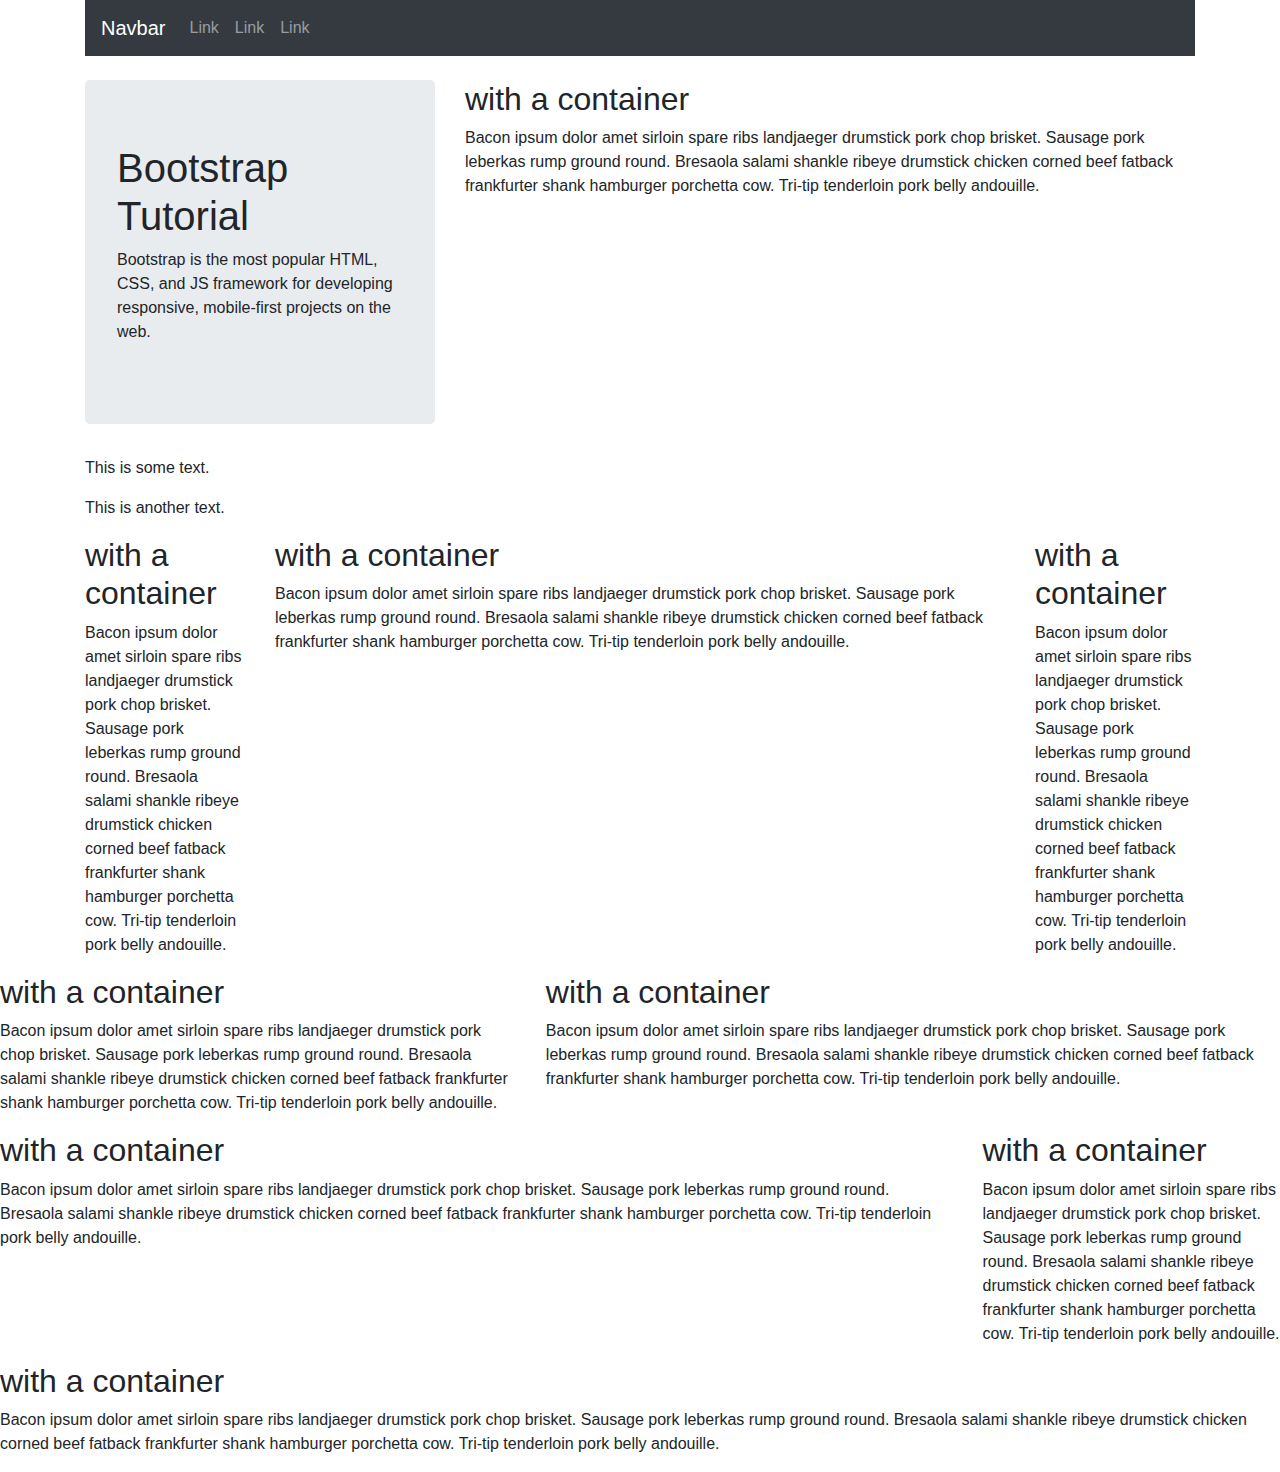
==== bootstrap/website.html @ caf255ca "example of bootstrap" ====
﻿<!DOCTYPE html>
<html>
<head>
    <meta charset="utf-8" />
    <meta name="viewport" content="width=device-width, initial-scale=1">
    <link rel="stylesheet" href="https://maxcdn.bootstrapcdn.com/bootstrap/4.0.0-beta.2/css/bootstrap.min.css" />
    <script src="https://code.jquery.com/jquery-3.2.1.slim.min.js"></script>
    <script src="https://cdnjs.cloudflare.com/ajax/libs/popper.js/1.12.3/umd/popper.min.js"></script>
    <script src="https://maxcdn.bootstrapcdn.com/bootstrap/4.0.0-beta.2/js/bootstrap.min.js"></script>


    <link href="StyleSheet.css" rel="stylesheet" />

    <title></title>
</head>
<body>
    <div class="container">

        <div class="row">
            <div class="col">
                <nav class="navbar navbar-expand-md bg-dark navbar-dark">
                    <a class="navbar-brand" href="#">Navbar</a>
                    <button class="navbar-toggler" type="button" data-toggle="collapse" data-target="#collapsibleNavbar">
                        <span class="navbar-toggler-icon"></span>
                    </button>
                    <div class="collapse navbar-collapse" id="collapsibleNavbar">
                        <ul class="navbar-nav">
                            <li class="nav-item">
                                <a class="nav-link" href="#">Link</a>
                            </li>
                            <li class="nav-item">
                                <a class="nav-link" href="#">Link</a>
                            </li>
                            <li class="nav-item">
                                <a class="nav-link" href="#">Link</a>
                            </li>
                        </ul>
                    </div>
                </nav>
                <br>
            </div>
        </div>






        <div class="row">
            <div class="col-4">
                <div class="jumbotron">
                    <h1>Bootstrap Tutorial</h1>
                    <p>Bootstrap is the most popular HTML, CSS, and JS framework for developing responsive, mobile-first projects on the web.</p>
                </div>
                <p>This is some text.</p>
                <p>This is another text.</p>
            </div>

            <div class="col-8">
                <h2>with a container</h2>
                <p>
                    Bacon ipsum dolor amet sirloin spare ribs landjaeger drumstick pork chop brisket.
                    Sausage pork leberkas rump ground round. Bresaola salami shankle ribeye drumstick chicken
                    corned beef fatback frankfurter shank hamburger porchetta cow.
                    Tri-tip tenderloin pork belly andouille.
                </p>
            </div>
        </div>




        <div class="row">
            <div class="col-2">
                <h2>with a container</h2>
                <p>
                    Bacon ipsum dolor amet sirloin spare ribs landjaeger drumstick pork chop brisket.
                    Sausage pork leberkas rump ground round. Bresaola salami shankle ribeye drumstick chicken
                    corned beef fatback frankfurter shank hamburger porchetta cow.
                    Tri-tip tenderloin pork belly andouille.
                </p>
            </div>

            <div class="col-8">
                <h2>with a container</h2>
                <p>
                    Bacon ipsum dolor amet sirloin spare ribs landjaeger drumstick pork chop brisket.
                    Sausage pork leberkas rump ground round. Bresaola salami shankle ribeye drumstick chicken
                    corned beef fatback frankfurter shank hamburger porchetta cow.
                    Tri-tip tenderloin pork belly andouille.
                </p>
            </div>

            <div class="col-2">
                <h2>with a container</h2>
                <p>
                    Bacon ipsum dolor amet sirloin spare ribs landjaeger drumstick pork chop brisket.
                    Sausage pork leberkas rump ground round. Bresaola salami shankle ribeye drumstick chicken
                    corned beef fatback frankfurter shank hamburger porchetta cow.
                    Tri-tip tenderloin pork belly andouille.
                </p>
            </div>

        </div>
    </div>

    </div>




    <div class="container_fluid">




        <div class="row">


            <div class="col-5">
                <h2>with a container</h2>
                <p>
                    Bacon ipsum dolor amet sirloin spare ribs landjaeger drumstick pork chop brisket.
                    Sausage pork leberkas rump ground round. Bresaola salami shankle ribeye drumstick chicken
                    corned beef fatback frankfurter shank hamburger porchetta cow.
                    Tri-tip tenderloin pork belly andouille.
                </p>
            </div>

            <div class="col-7">
                <h2>with a container</h2>
                <p>
                    Bacon ipsum dolor amet sirloin spare ribs landjaeger drumstick pork chop brisket.
                    Sausage pork leberkas rump ground round. Bresaola salami shankle ribeye drumstick chicken
                    corned beef fatback frankfurter shank hamburger porchetta cow.
                    Tri-tip tenderloin pork belly andouille.
                </p>
            </div>
        </div>


        <div class="row">
            <div class="col-9">
                <h2>with a container</h2>
                <p>
                    Bacon ipsum dolor amet sirloin spare ribs landjaeger drumstick pork chop brisket.
                    Sausage pork leberkas rump ground round. Bresaola salami shankle ribeye drumstick chicken
                    corned beef fatback frankfurter shank hamburger porchetta cow.
                    Tri-tip tenderloin pork belly andouille.
                </p>
            </div>

            <div class="col-3">
                <h2>with a container</h2>
                <p>
                    Bacon ipsum dolor amet sirloin spare ribs landjaeger drumstick pork chop brisket.
                    Sausage pork leberkas rump ground round. Bresaola salami shankle ribeye drumstick chicken
                    corned beef fatback frankfurter shank hamburger porchetta cow.
                    Tri-tip tenderloin pork belly andouille.
                </p>
            </div>
        </div>

        <div class="row">
            <div class="col">
                <h2>with a container</h2>
                <p>
                    Bacon ipsum dolor amet sirloin spare ribs landjaeger drumstick pork chop brisket.
                    Sausage pork leberkas rump ground round. Bresaola salami shankle ribeye drumstick chicken
                    corned beef fatback frankfurter shank hamburger porchetta cow.
                    Tri-tip tenderloin pork belly andouille.
                </p>
            </div>
        </div>
    </div>
</body>
</html>
---- bootstrap/StyleSheet.css ----
﻿
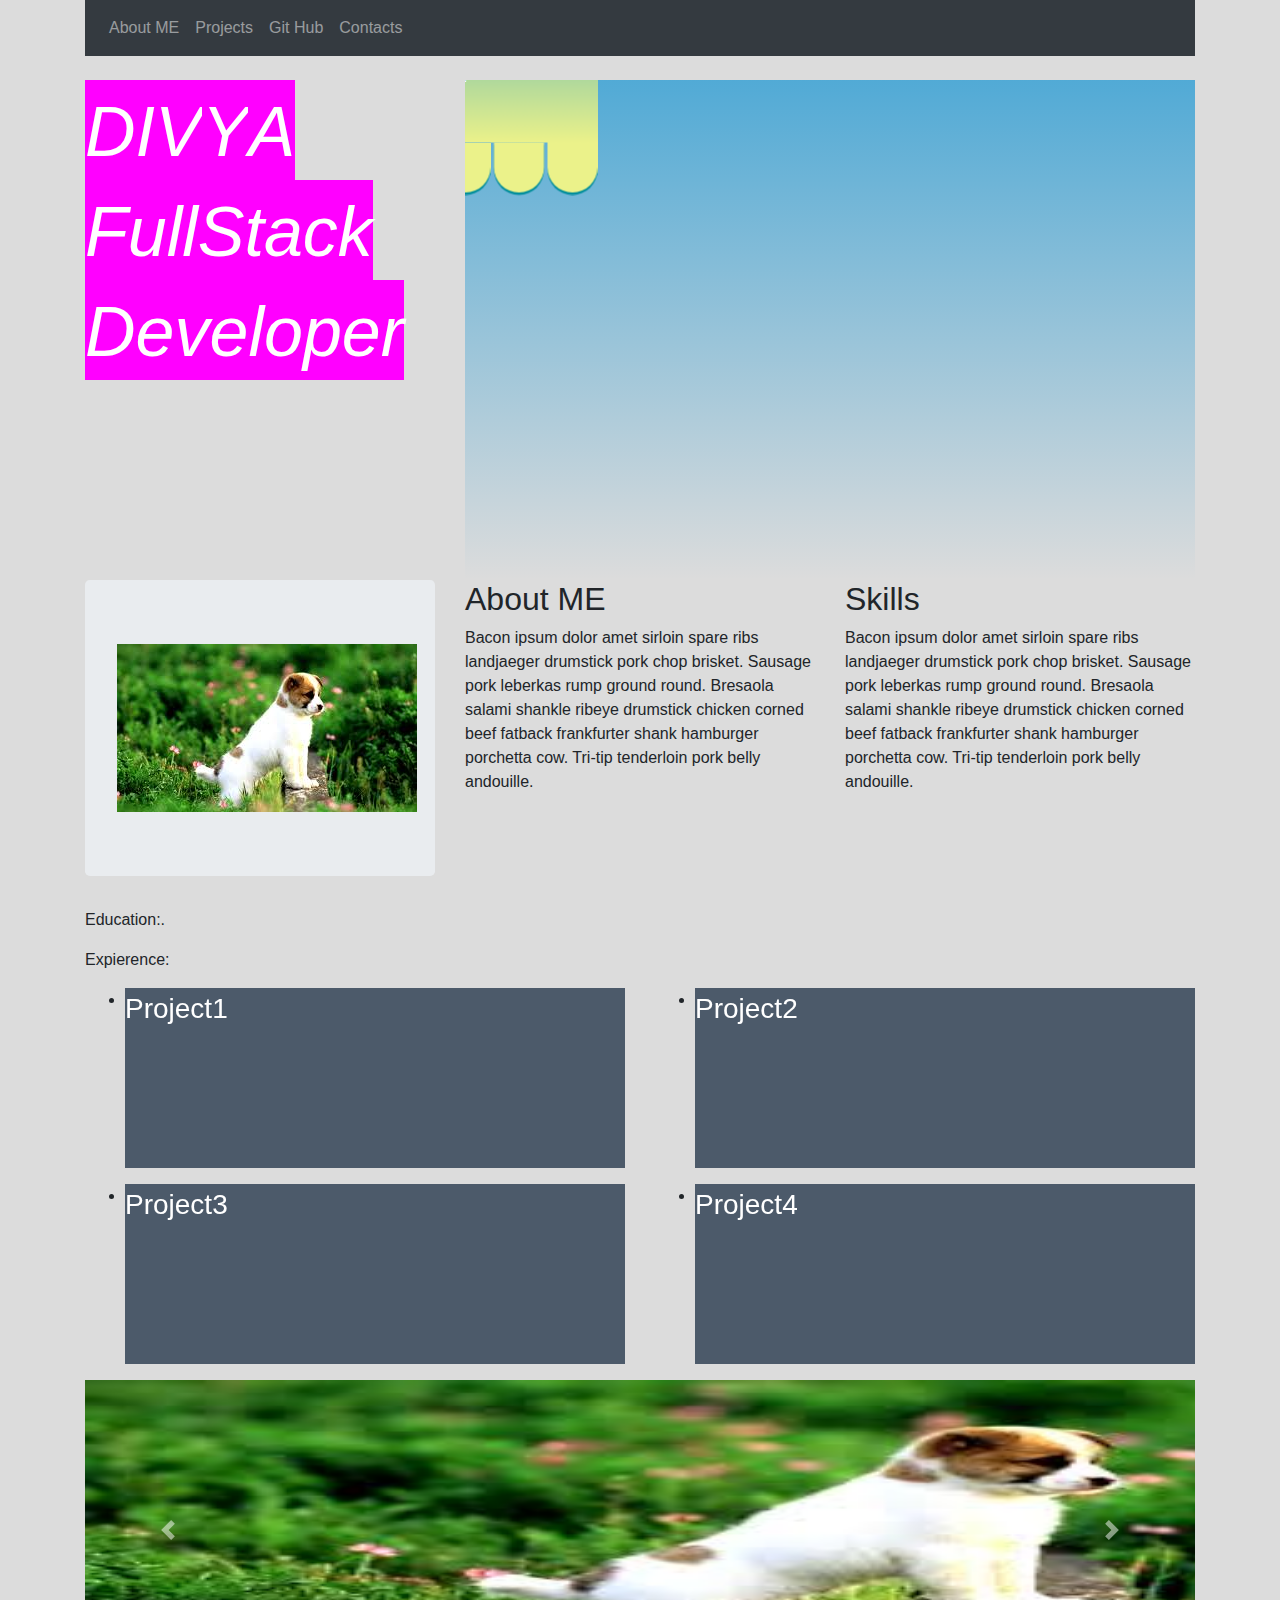
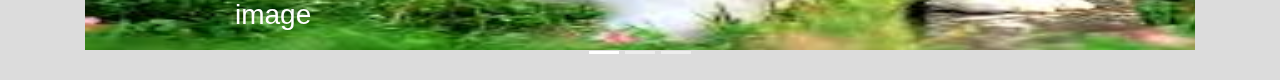
==== commit 91b163ff: "bootstrap website" ====
--- a/bootstrap/website.html
+++ b/bootstrap/website.html
@@ -7,32 +7,42 @@
     <script src="https://code.jquery.com/jquery-3.2.1.slim.min.js"></script>
     <script src="https://cdnjs.cloudflare.com/ajax/libs/popper.js/1.12.3/umd/popper.min.js"></script>
     <script src="https://maxcdn.bootstrapcdn.com/bootstrap/4.0.0-beta.2/js/bootstrap.min.js"></script>
-
+    <link href="StyleSheet.css" rel="stylesheet" />
 
     <link href="StyleSheet.css" rel="stylesheet" />
 
     <title></title>
 </head>
 <body>
+
+
+
     <div class="container">
 
         <div class="row">
             <div class="col">
                 <nav class="navbar navbar-expand-md bg-dark navbar-dark">
-                    <a class="navbar-brand" href="#">Navbar</a>
+                    
                     <button class="navbar-toggler" type="button" data-toggle="collapse" data-target="#collapsibleNavbar">
                         <span class="navbar-toggler-icon"></span>
+                         <span class="sr-only">Toggle navigation</span>
+                        <span class="icon-bar"></span>
+                        <span class="icon-bar"></span>
+                        <span class="icon-bar"></span>
                     </button>
                     <div class="collapse navbar-collapse" id="collapsibleNavbar">
                         <ul class="navbar-nav">
                             <li class="nav-item">
-                                <a class="nav-link" href="#">Link</a>
-                            </li>
-                            <li class="nav-item">
-                                <a class="nav-link" href="#">Link</a>
-                            </li>
-                            <li class="nav-item">
-                                <a class="nav-link" href="#">Link</a>
+                                <a class="nav-link" href="#aboutme">About ME</a>
+                            </li>
+                            <li class="nav-item">
+                                <a class="nav-link" href="#projects">Projects</a>
+                            </li>
+                            <li class="nav-item">
+                                <a class="nav-link" href="#">Git Hub</a>
+                            </li>
+                            <li class="nav-item">
+                                <a class="nav-link" href="#contacts">Contacts</a>
                             </li>
                         </ul>
                     </div>
@@ -48,16 +58,75 @@
 
         <div class="row">
             <div class="col-4">
+                <div class="sinir">
+                    <div class="box" id="box1">D</div>
+                    <div class="box" id="box2">I</div>
+                    <div class="box" id="box3">V</div>
+                    <div class="box" id="box4">Y</div>
+                    <div class="box" id="box5">A</div>
+                    <div class="box" id="box1">FullStack</div>
+                    <div class="box" id="box2">Developer</div>
+
+                </div>
+            </div>
+
+            <div class="col-8">
+                <div class="jelly-container">
+                    <div class="bubble-1"></div>
+                    <div class="bubble-2"></div>
+                    <div class="bubble-3"></div>
+                    <div class="bubble-4"></div>
+                    <div class="bubble-5"></div>
+                    <div class="bubble-6"></div>
+                    <div class="bubble-7"></div>
+                    <div class="bubble-8"></div>
+                    <div class="bubble-9"></div>
+                    <div class="bubble-10"></div>
+                    <div class="jelly-wrapper">
+                        <div class="jelly-hair"></div>
+                        <div class="jelly-body">
+                            <div class="jelly-inner">
+                                <div class="jelly-eyes"></div>
+                                <div class="jelly-mouth"></div>
+                                <div class="jelly-hands"></div>
+                            </div>
+                        </div>
+                        <div class="jelly-tentacle-1"></div>
+                        <div class="jelly-tentacle-2"></div>
+                        <div class="jelly-tentacle-3"></div>
+                        <div class="jelly-tentacle-4"></div>
+                        <div class="jelly-tentacle-5"></div>
+                    </div>
+                    <div class="jelly-shadow"></div>
+                    <div class="bubble-11"></div>
+                    <div class="bubble-12"></div>
+                    <div class="bubble-13"></div>
+                    <div class="bubble-14"></div>
+                    <div class="bubble-15"></div>
+                    <div class="bubble-16"></div>
+                    <div class="bubble-17"></div>
+                    <div class="bubble-18"></div>
+                    <div class="bubble-19"></div>
+                    <div class="bubble-20"></div>
+                </div>
+            </div>
+        </div>
+
+
+
+        <a id="aboutme"></a>
+        <div class="row">
+            <div class="col-4">
                 <div class="jumbotron">
-                    <h1>Bootstrap Tutorial</h1>
-                    <p>Bootstrap is the most popular HTML, CSS, and JS framework for developing responsive, mobile-first projects on the web.</p>
-                </div>
-                <p>This is some text.</p>
-                <p>This is another text.</p>
-            </div>
-
-            <div class="col-8">
-                <h2>with a container</h2>
+                    <img src="image/img3.jpg" />
+                    
+                </div>
+                <p>Education:.</p>
+                <p>Expierence:</p>
+            </div>
+
+            <div class="col-4">
+                <h2>About ME</h2>
                 <p>
                     Bacon ipsum dolor amet sirloin spare ribs landjaeger drumstick pork chop brisket.
                     Sausage pork leberkas rump ground round. Bresaola salami shankle ribeye drumstick chicken
@@ -65,14 +134,9 @@
                     Tri-tip tenderloin pork belly andouille.
                 </p>
             </div>
-        </div>
-
-
-
-
-        <div class="row">
-            <div class="col-2">
-                <h2>with a container</h2>
+
+            <div class="col-4">
+                <h2>Skills</h2>
                 <p>
                     Bacon ipsum dolor amet sirloin spare ribs landjaeger drumstick pork chop brisket.
                     Sausage pork leberkas rump ground round. Bresaola salami shankle ribeye drumstick chicken
@@ -81,97 +145,154 @@
                 </p>
             </div>
 
-            <div class="col-8">
-                <h2>with a container</h2>
-                <p>
-                    Bacon ipsum dolor amet sirloin spare ribs landjaeger drumstick pork chop brisket.
-                    Sausage pork leberkas rump ground round. Bresaola salami shankle ribeye drumstick chicken
-                    corned beef fatback frankfurter shank hamburger porchetta cow.
-                    Tri-tip tenderloin pork belly andouille.
-                </p>
-            </div>
-
-            <div class="col-2">
-                <h2>with a container</h2>
-                <p>
-                    Bacon ipsum dolor amet sirloin spare ribs landjaeger drumstick pork chop brisket.
-                    Sausage pork leberkas rump ground round. Bresaola salami shankle ribeye drumstick chicken
-                    corned beef fatback frankfurter shank hamburger porchetta cow.
-                    Tri-tip tenderloin pork belly andouille.
-                </p>
-            </div>
-
         </div>
     </div>
 
-    </div>
-
-
-
-
-    <div class="container_fluid">
-
-
-
-
-        <div class="row">
-
-
-            <div class="col-5">
-                <h2>with a container</h2>
-                <p>
-                    Bacon ipsum dolor amet sirloin spare ribs landjaeger drumstick pork chop brisket.
-                    Sausage pork leberkas rump ground round. Bresaola salami shankle ribeye drumstick chicken
-                    corned beef fatback frankfurter shank hamburger porchetta cow.
-                    Tri-tip tenderloin pork belly andouille.
-                </p>
-            </div>
-
-            <div class="col-7">
-                <h2>with a container</h2>
-                <p>
-                    Bacon ipsum dolor amet sirloin spare ribs landjaeger drumstick pork chop brisket.
-                    Sausage pork leberkas rump ground round. Bresaola salami shankle ribeye drumstick chicken
-                    corned beef fatback frankfurter shank hamburger porchetta cow.
-                    Tri-tip tenderloin pork belly andouille.
-                </p>
-            </div>
-        </div>
-
-
-        <div class="row">
-            <div class="col-9">
-                <h2>with a container</h2>
-                <p>
-                    Bacon ipsum dolor amet sirloin spare ribs landjaeger drumstick pork chop brisket.
-                    Sausage pork leberkas rump ground round. Bresaola salami shankle ribeye drumstick chicken
-                    corned beef fatback frankfurter shank hamburger porchetta cow.
-                    Tri-tip tenderloin pork belly andouille.
-                </p>
-            </div>
-
-            <div class="col-3">
-                <h2>with a container</h2>
-                <p>
-                    Bacon ipsum dolor amet sirloin spare ribs landjaeger drumstick pork chop brisket.
-                    Sausage pork leberkas rump ground round. Bresaola salami shankle ribeye drumstick chicken
-                    corned beef fatback frankfurter shank hamburger porchetta cow.
-                    Tri-tip tenderloin pork belly andouille.
-                </p>
-            </div>
-        </div>
-
-        <div class="row">
-            <div class="col">
-                <h2>with a container</h2>
-                <p>
-                    Bacon ipsum dolor amet sirloin spare ribs landjaeger drumstick pork chop brisket.
-                    Sausage pork leberkas rump ground round. Bresaola salami shankle ribeye drumstick chicken
-                    corned beef fatback frankfurter shank hamburger porchetta cow.
-                    Tri-tip tenderloin pork belly andouille.
-                </p>
-            </div>
-        </div>
-    </div>
+
+
+
+
+    <a id="projects"></a>
+    <div class="container">
+
+            <div class="row">
+                <div class="col">
+                        <ul class="small-block-grid-2 medium-block-grid-3 flip-cards">
+
+                            <li ontouchstart="this.classList.toggle('hover');">
+                                <div class="large button card-front">
+                                    <a href="#">Project1</a>
+                                    <i class="fa fa-code card-icon "></i>
+                                </div>
+                                <div class="panel card-back">
+                                    <i class="fa fa-code card-icon"></i>
+                                    <div class="hub-info">
+                                        <a href="#">Project1</a>
+                                        <p>Find coding gists, cheatsheets, plugins, themes, resources, and tutorials.</p>
+                                    </div>
+                                    <small class="clear">Updated TTH.</small>
+                                </div>
+                            </li>
+                        </ul>
+                        </div>
+                    
+                
+       
+        
+    
+                  
+
+                <div class="col">
+                    <ul class="small-block-grid-2 medium-block-grid-3 flip-cards">
+                        <li ontouchstart="this.classList.toggle('hover');">
+                            <div class="large button card-front">
+                                <a href="">Project2</a>
+                                <i class="fa fa-pencil-square-o card-icon"></i>
+                            </div>
+
+                            <div class="panel card-back">
+                                <i class="fa fa-pencil-square-o card-icon"></i>
+                                <div class="hub-info">
+                                    <a href="">Project2</a>
+                                    <p>Take a look at my graphic design portfolio and contact me for design work.</p>
+                                </div>
+                                <small class="clear">Updated Saturdays.</small>
+                            </div>
+                        </li>
+                    </ul>
+
+                </div>
+                    </div>
+
+
+                    <div class="row">
+                        <div class="col">
+                            <ul class="small-block-grid-2 medium-block-grid-3 flip-cards">
+                                <li ontouchstart="this.classList.toggle('hover');">
+                                    <div class="large button card-front">
+                                        <a href="">Project3</a>
+                                        <i class="fa fa-paper-plane-o card-icon"></i>
+                                    </div>
+
+                                    <div class="panel card-back">
+                                        <i class="fa fa-paper-plane-o card-icon"></i>
+                                        <div class="hub-info">
+                                            <a href="">Project3</a>
+                                            <p>Join classes about Computers, Technology, Coding, Design, and Language Learning.</p>
+                                        </div>
+                                        <small class="clear">Updated Mondays.</small>
+                                    </div>
+                                </li>
+                                </ul>
+                        </div>
+
+                        <div class="col">
+                            <ul class="small-block-grid-2 medium-block-grid-3 flip-cards">
+                                <li ontouchstart="this.classList.toggle('hover');">
+                                    <div class="large button card-front">
+                                        <a href="">Project4</a>
+                                        <i class="fa fa-paper-plane-o card-icon"></i>
+                                    </div>
+
+                                    <div class="panel card-back">
+                                        <i class="fa fa-paper-plane-o card-icon"></i>
+                                        <div class="hub-info">
+                                            <a href="">Project4</a>
+                                            <p>Join classes about Computers, Technology, Coding, Design, and Language Learning.</p>
+                                        </div>
+                                        <small class="clear">Updated Mondays.</small>
+                                    </div>
+                                </li>
+                            </ul>
+                        </div>
+                    </div>
+
+
+
+
+               <a id="contacts"></a>
+                    <div class="row">
+                        <div class="col">
+                            <div id="demo" class="carousel slide" data-ride="carousel">
+                                <ul class="carousel-indicators">
+                                    <li data-target="#demo" data-slide-to="0" class="active"></li>
+                                    <li data-target="#demo" data-slide-to="1"></li>
+                                    <li data-target="#demo" data-slide-to="2"></li>
+                                </ul>
+                                <div class="carousel-inner">
+                                    <div class="carousel-item active">
+                                         <img src="image/img3.jpg" width="100" height="100">
+
+                                        <div class="carousel-caption">
+                                            <h3>image</h3>
+
+                                        </div>
+                                    </div>
+                                    <div class="carousel-item">
+                                        <img src="image/3b-348x348.jpg" alt="project" width="100" height="100">
+
+                                        <div class="carousel-caption">
+                                            <h3>Tuscany Villas</h3>
+                                            <p>Project!</p>
+                                        </div>
+                                    </div>
+                                    <div class="carousel-item">
+                                        <img src="image/42-348x348.jpg" alt="project" width="100" height="100">
+                                        <div class="carousel-caption">
+                                            <h3>Tuscany</h3>
+                                            <p>project!</p>
+                                        </div>
+                                    </div>
+                                </div>
+                                <a class="carousel-control-prev" href="#demo" data-slide="prev">
+                                    <span class="carousel-control-prev-icon"></span>
+                                </a>
+                                <a class="carousel-control-next" href="#demo" data-slide="next">
+                                    <span class="carousel-control-next-icon"></span>
+                                </a>
+                            </div>
+                        </div>
+                    </div>
+                </div>
 </body>
 </html>--- a/bootstrap/StyleSheet.css
+++ b/bootstrap/StyleSheet.css
@@ -1 +1,1027 @@
-﻿+﻿.navbar{
+    position:sticky;
+}
+
+
+/* Make the image fully responsive */
+.carousel-inner img {
+    width: 150%;
+    height: 90%;
+}
+
+
+.carousel-item{
+    width:1000px;
+    height:300px;
+}
+
+.carousel-item h3,p{
+    text-align:left;
+}
+
+
+
+body {
+    background-color: #DCDCDC;
+}
+
+.jelly-container {
+    width: 100%;
+    position: relative;
+    height: 500px;
+    overflow: hidden;
+    background: linear-gradient(to bottom, rgba(0, 141, 210, 0.63) 0%, rgba(0, 0, 0, 0) 100% );
+}
+
+.jelly-wrapper {
+    width: 265px;
+    position: absolute;
+    transform: translate3D(-50%, -75%, 0);
+    animation: jelly-movement 10s infinite linear;
+}
+
+.jelly-hair {
+    height: 75px;
+    width: 100px;
+    background: linear-gradient(to bottom, rgba(239,137,26,1) 0%,rgba(239,137,26,1) 20%, rgba(235,242,138,1) 100% ); /* W3C */
+    ;
+    position: absolute;
+    left: 29%;
+    transform: rotate3d(0, 1, 0, 180deg) translate3d(28%, -15px, 0) rotate3d(0, 0, 1, 75deg);
+    border-radius: 25px;
+    animation: hair-movement 10s infinite linear;
+}
+
+.jelly-body {
+    background: linear-gradient(to bottom, rgba(0,141,210,1) 0%, rgba(235,242,138,1) 100% ); /* W3C */
+    ;
+    position: relative;
+    height: 250px;
+    width: 100%;
+    overflow: hidden;
+    z-index: 1;
+    animation: head-movement 10s infinite linear;
+}
+
+.jelly-inner {
+    position: absolute;
+    left: 50%;
+    top: 35%;
+    animation: facing-movement 10s infinite linear;
+}
+
+%jelly-eye {
+    content: '';
+    position: absolute;
+    height: 15px;
+    bottom: -25px;
+    width: 15px;
+    border-radius: 50%;
+    background-color: #FFF;
+    animation: eyes-blink 3.5s infinite linear;
+}
+
+.jelly-eyes {
+    position: absolute;
+    top: -40px;
+    animation: eyes-movement 10s infinite linear;
+    &:before
+
+{
+    @extend %jelly-eye;
+    left: 60px;
+}
+
+&:after {
+    @extend %jelly-eye;
+    left: -70px;
+}
+
+}
+
+%jelly-hand {
+    content: '';
+    position: absolute;
+    height: 50px;
+    width: 45px;
+    border-top: 0;
+    border-radius: 0 0 50% 50%;
+    box-shadow: 0px 5px 6px #3B949B;
+}
+
+.jelly-hands {
+    position: absolute;
+    top: 65px;
+    &:before
+
+{
+    @extend %jelly-hand;
+    left: 110px;
+}
+
+&:after {
+    @extend %jelly-hand;
+    left: -155px;
+}
+
+}
+
+.jelly-mouth {
+    position: absolute;
+    height: 80px;
+    width: 200px;
+    left: 50%;
+    top: 35%;
+    transform: translate3D(-50%, 0, 0);
+    background-color: #F4CFD1;
+    border-radius: 30px;
+    box-shadow: 0px 0px 7px #808080;
+    &:after
+
+{
+    content: '';
+    position: absolute;
+    height: 3%;
+    width: 60%;
+    background-color: #FF9393;
+    left: 50%;
+    top: 50%;
+    transform: translate3D(-50%, 0, 0);
+    box-shadow: 0 0 3px #FF6B6B;
+    animation: mouth-movement 10s infinite linear;
+}
+
+}
+
+div[class^="jelly-tentacle-"] {
+    height: 50px;
+    width: 50px;
+    position: absolute;
+    background-color: rgba(235,242,138,1);
+    border-radius: 0 0 25px 25px;
+    box-shadow: 0px 2.5px 0px #008D9B;
+}
+
+.jelly-tentacle-1 {
+    left: 0%;
+    animation: tentacle-animation 1s infinite cubic-bezier(0.46, 0.2, 0.53, 0.92) -.2s;
+}
+
+.jelly-tentacle-2 {
+    left: 25%;
+    transform: translate3D(-25%, 0, 0);
+    animation: tentacle-animation 1s infinite cubic-bezier(0.46, 0.2, 0.53, 0.92) -.4s;
+}
+
+.jelly-tentacle-3 {
+    left: 50%;
+    transform: translate3D(-50%, 0, 0);
+    animation: tentacle-animation 1s infinite cubic-bezier(0.46, 0.2, 0.53, 0.92) -.1s;
+}
+
+.jelly-tentacle-4 {
+    right: 25%;
+    transform: translate3D(25%, 0, 0);
+    animation: tentacle-animation 1s infinite cubic-bezier(0.46, 0.2, 0.53, 0.92) -.7s;
+}
+
+.jelly-tentacle-5 {
+    right: 0%;
+    animation: tentacle-animation 1s infinite cubic-bezier(0.46, 0.2, 0.53, 0.92) -.3s;
+}
+
+.jelly-shadow {
+    position: absolute;
+    height: 15px;
+    border-radius: 50%;
+    background-color: rgba(134, 134, 134, 0.23);
+    box-shadow: 0 0 10px rgba(134, 134, 134, 0.23);
+    bottom: 5%;
+    transform: translate3d(-50%, 0, 0);
+    animation: shadow-movement 10s infinite linear;
+}
+
+div[class^="bubble-"] {
+    height: 1px;
+    width: 1px;
+    position: absolute;
+    background-color: rgba(0, 141, 210, 0.3);
+    border-radius: 50%;
+    transform: translateX(-50%);
+    &:after
+
+{
+    content: '';
+    position: absolute;
+    height: 85%;
+    width: 85%;
+    border-top: 1px solid rgba(255, 255, 255, 0.63);
+    border-radius: 50%;
+    left: 50%;
+    top: 50%;
+    transform: translate3d(-50%, -50%, 0) rotateZ(-45deg);
+}
+
+}
+
+.bubble-1 {
+    bottom: random(10) + 1px;
+    left: random(99) + 1%;
+    animation: bubble-movement 4s infinite ease-in random(300)*-.01s;
+}
+
+.bubble-2 {
+    bottom: random(10) + 1px;
+    left: random(99) + 1%;
+    animation: bubble-movement 4s infinite ease-in random(300)*-.01s;
+}
+
+.bubble-3 {
+    bottom: random(10) + 1px;
+    left: random(99) + 1%;
+    animation: bubble-movement 4s infinite ease-in random(300)*-.01s;
+}
+
+.bubble-4 {
+    bottom: random(10) + 1px;
+    left: random(99) + 1%;
+    animation: bubble-movement 4s infinite ease-in random(300)*-.01s;
+}
+
+.bubble-5 {
+    bottom: random(10) + 1px;
+    left: random(99) + 1%;
+    animation: bubble-movement 4s infinite ease-in random(300)*-.01s;
+}
+
+.bubble-6 {
+    bottom: random(10) + 1px;
+    left: random(99) + 1%;
+    animation: bubble-movement 4s infinite ease-in random(300)*-.01s;
+}
+
+.bubble-7 {
+    bottom: random(10) + 1px;
+    left: random(99) + 1%;
+    animation: bubble-movement 4s infinite ease-in random(300)*-.01s;
+}
+
+.bubble-8 {
+    bottom: random(10) + 1px;
+    left: random(99) + 1%;
+    animation: bubble-movement 4s infinite ease-in random(300)*-.01s;
+}
+
+.bubble-9 {
+    bottom: random(10) + 1px;
+    left: random(99) + 1%;
+    animation: bubble-movement 4s infinite ease-in random(300)*-.01s;
+}
+
+.bubble-10 {
+    bottom: random(10) + 1px;
+    left: random(99) + 1%;
+    animation: bubble-movement 4s infinite ease-in random(300)*-.01s;
+}
+
+.bubble-11 {
+    bottom: random(10) + 1px;
+    left: random(99) + 1%;
+    animation: bubble-movement 3s infinite ease-in random(300)*-.01s;
+}
+
+.bubble-12 {
+    bottom: random(10) + 1px;
+    left: random(99) + 1%;
+    animation: bubble-movement 3s infinite ease-in random(300)*-.01s;
+}
+
+.bubble-13 {
+    bottom: random(10) + 1px;
+    left: random(99) + 1%;
+    animation: bubble-movement 3s infinite ease-in random(300)*-.01s;
+}
+
+.bubble-14 {
+    bottom: random(10) + 1px;
+    left: random(99) + 1%;
+    animation: bubble-movement 3s infinite ease-in random(300)*-.01s;
+}
+
+.bubble-15 {
+    bottom: random(10) + 1px;
+    left: random(99) + 1%;
+    animation: bubble-movement 3s infinite ease-in random(300)*-.01s;
+}
+
+.bubble-16 {
+    bottom: random(10) + 1px;
+    left: random(99) + 1%;
+    animation: bubble-movement 3s infinite ease-in random(300)*-.01s;
+}
+
+.bubble-17 {
+    bottom: random(10) + 1px;
+    left: random(99) + 1%;
+    animation: bubble-movement 3s infinite ease-in random(300)*-.01s;
+}
+
+.bubble-18 {
+    bottom: random(10) + 1px;
+    left: random(99) + 1%;
+    animation: bubble-movement 3s infinite ease-in random(300)*-.01s;
+}
+
+.bubble-19 {
+    bottom: random(10) + 1px;
+    left: random(99) + 1%;
+    animation: bubble-movement 3s infinite ease-in random(300)*-.01s;
+}
+
+.bubble-20 {
+    bottom: random(10) + 1px;
+    left: random(99) + 1%;
+    animation: bubble-movement 3s infinite ease-in random(300)*-.01s;
+}
+
+
+
+@keyframes jelly-movement {
+    0% {
+        top: 55%;
+        left: 50%;
+    }
+
+    5% {
+        top: 50%;
+    }
+
+    10% {
+        top: 55%;
+    }
+
+    15% {
+        top: 50%;
+    }
+
+    20% {
+        top: 55%;
+    }
+
+    25% {
+        top: 50%;
+        left: calc(100% - 135px);
+    }
+
+    30% {
+        top: 55%;
+    }
+
+    35% {
+        top: 50%;
+    }
+
+    40% {
+        top: 55%;
+    }
+
+    45% {
+        top: 50%;
+    }
+
+    50% {
+        top: 55%;
+        left: 50%;
+    }
+
+    55% {
+        top: 50%;
+    }
+
+    60% {
+        top: 55%;
+    }
+
+    65% {
+        top: 50%;
+    }
+
+    70% {
+        top: 55%;
+    }
+
+    75% {
+        top: 50%;
+        left: 135px;
+    }
+
+    80% {
+        top: 55%;
+    }
+
+    85% {
+        top: 50%;
+    }
+
+    90% {
+        top: 55%;
+    }
+
+    95% {
+        top: 50%;
+    }
+
+    100% {
+        top: 55%;
+        left: 50%;
+    }
+}
+
+@keyframes tentacle-animation {
+    0% {
+        bottom: -8%;
+    }
+
+    50% {
+        bottom: -20%;
+    }
+
+    100% {
+        bottom: -8%;
+    }
+}
+
+@keyframes facing-movement {
+    0% {
+        left: 60%;
+    }
+
+    20% {
+        left: 60%;
+    }
+
+    25% {
+        left: 50%;
+    }
+
+    30% {
+        left: 40%;
+    }
+
+    70% {
+        left: 40%;
+    }
+
+    75% {
+        left: 50%;
+    }
+
+    80% {
+        left: 60%;
+    }
+
+    100% {
+        left: 60%;
+    }
+}
+
+@keyframes mouth-movement {
+    0% {
+        left: 52%;
+    }
+
+    20% {
+        left: 52%;
+    }
+
+    25% {
+        left: 50%;
+    }
+
+    30% {
+        left: 46%;
+    }
+
+    70% {
+        left: 46%;
+    }
+
+    75% {
+        left: 50%;
+    }
+
+    80% {
+        left: 52%;
+    }
+
+    100% {
+        left: 52%;
+    }
+}
+
+@keyframes eyes-movement {
+    0% {
+        left: 5px;
+    }
+
+    20% {
+        left: 5px;
+    }
+
+    25% {
+        left: 0px;
+    }
+
+    30% {
+        left: -5px;
+    }
+
+    70% {
+        left: -5px;
+    }
+
+    75% {
+        left: 0px;
+    }
+
+    80% {
+        left: 5px;
+    }
+
+    100% {
+        left: 5px;
+    }
+}
+
+@keyframes head-movement {
+    0% {
+        border-top-right-radius: 70px;
+        border-top-left-radius: 90px;
+    }
+
+    20% {
+        border-top-right-radius: 70px;
+        border-top-left-radius: 90px;
+    }
+
+    25% {
+        border-top-right-radius: 80px;
+        border-top-left-radius: 80px;
+    }
+
+    30% {
+        border-top-right-radius: 90px;
+        border-top-left-radius: 70px;
+    }
+
+    70% {
+        border-top-right-radius: 90px;
+        border-top-left-radius: 70px;
+    }
+
+    75% {
+        border-top-right-radius: 80px;
+        border-top-left-radius: 80px;
+    }
+
+    80% {
+        border-top-right-radius: 70px;
+        border-top-left-radius: 90px;
+    }
+
+    100% {
+        border-top-right-radius: 70px;
+        border-top-left-radius: 90px;
+    }
+}
+
+@keyframes hair-movement {
+    0% {
+        transform: rotate3d(0, 1, 0, 180deg) translate3d(28%, -2px, 0) rotate3d(0, 0, 1, 75deg);
+    }
+
+    20% {
+        transform: rotate3d(0, 1, 0, 180deg) translate3d(28%, -2px, 0) rotate3d(0, 0, 1, 75deg);
+    }
+
+    25% {
+        transform: rotate3d(0, 1, 0, 90deg) translate3d(28%, -2px, 0) rotate3d(0, 0, 1, 75deg);
+    }
+
+    30% {
+        transform: rotate3d(0, 1, 0, 0deg) translate3d(28%, -2px, 0) rotate3d(0, 0, 1, 75deg);
+    }
+
+    70% {
+        transform: rotate3d(0, 1, 0, 0deg) translate3d(28%, -2px, 0) rotate3d(0, 0, 1, 75deg);
+    }
+
+    75% {
+        transform: rotate3d(0, 1, 0, 90deg) translate3d(28%, -2px, 0) rotate3d(0, 0, 1, 75deg);
+    }
+
+    80% {
+        transform: rotate3d(0, 1, 0, 180deg) translate3d(28%, -2px, 0) rotate3d(0, 0, 1, 75deg);
+    }
+
+    100% {
+        transform: rotate3d(0, 1, 0, 180deg) translate3d(28%, -2px, 0) rotate3d(0, 0, 1, 75deg);
+    }
+}
+
+@keyframes shadow-movement {
+    0% {
+        width: 250px;
+        left: 50%;
+    }
+
+    5% {
+        width: 210px;
+    }
+
+    10% {
+        width: 250px;
+    }
+
+    15% {
+        width: 210px;
+    }
+
+    20% {
+        width: 250px;
+    }
+
+    25% {
+        width: 210px;
+        left: calc(100% - 135px);
+    }
+
+    30% {
+        width: 250px;
+    }
+
+    35% {
+        width: 210px;
+    }
+
+    40% {
+        width: 250px;
+    }
+
+    45% {
+        width: 210px;
+    }
+
+    50% {
+        width: 250px;
+        left: 50%;
+    }
+
+    55% {
+        width: 210px;
+    }
+
+    60% {
+        width: 250px;
+    }
+
+    65% {
+        width: 210px;
+    }
+
+    70% {
+        width: 250px;
+    }
+
+    75% {
+        width: 210px;
+        left: 135px;
+    }
+
+    80% {
+        width: 250px;
+    }
+
+    85% {
+        width: 210px;
+    }
+
+    90% {
+        width: 250px;
+    }
+
+    95% {
+        width: 210px;
+    }
+
+    100% {
+        width: 250px;
+        left: 50%;
+    }
+}
+
+@keyframes eyes-blink {
+    0% {
+        height: 15px
+    }
+
+    3% {
+        height: 1px
+    }
+
+    5% {
+        height: 15px
+    }
+
+    100% {
+        height: 15px
+    }
+}
+
+@keyframes bubble-movement {
+    0% {
+        transform: translate3d(-50%, 0, 0);
+        height: 1px;
+        width: 1px;
+    }
+
+    100% {
+        transform: translate3d(-50%, -500px, 0);
+        height: 75px;
+        width: 75px;
+    }
+}
+
+
+
+/*Name*/
+
+
+
+.box {
+    width: auto;
+    height: 100px;
+    background-color:fuchsia;
+    margin: 0 auto;
+    float: left;
+    font-size: 70px;
+    font-style:italic;
+    /*padding: 20px;*/
+    color: #fff;
+}
+
+/* Step 1: Build the Animation */
+@-webkit-keyframes aniload {
+    from {
+        -webkit-transform: translate(0px, 1000px)
+    }
+
+    to {
+        -webkit-transform: translate(0px, 0px)
+    }
+}
+
+@-moz-keyframes aniload {
+    from {
+        -moz-transform: translate(0px, 1000px)
+    }
+
+    to {
+        -moz-transform: translate(0px, 0px)
+    }
+}
+
+@-ms-keyframes aniload {
+    from {
+        -ms-transform: translate(0px, 1000px)
+    }
+
+    to {
+        -ms-transform: translate(0px, 0px)
+    }
+}
+
+@-o-keyframes aniload {
+    from {
+        -o-transform: translate(0px, 1000px)
+    }
+
+    to {
+        -o-transform: translate(0px, 0px)
+    }
+}
+
+@keyframes aniload {
+    from {
+        transform: translate(0px, 1000px)
+    }
+
+    to {
+        transform: translate(0px, 0px)
+    }
+}
+
+/* Step 2: Call the Animation */
+#box1 {
+    -webkit-animation: aniload 4s;
+    -moz-animation: aniload 4s;
+    -ms-animation: aniload 4s;
+    -o-animation: aniload 4s;
+    animation: aniload 4s;
+}
+
+#box2 {
+    -webkit-animation: aniload 1s;
+    -moz-animation: aniload 1s;
+    -ms-animation: aniload 1s;
+    -o-animation: aniload 1s;
+    animation: aniload 1s;
+}
+
+#box3 {
+    -webkit-animation: aniload 4s;
+    -moz-animation: aniload 4s;
+    -ms-animation: aniload 4s;
+    -o-animation: aniload 4s;
+    animation: aniload 4s;
+}
+
+#box4 {
+    -webkit-animation: aniload 3s;
+    -moz-animation: aniload 3s;
+    -ms-animation: aniload 3s;
+    -o-animation: aniload 3s;
+    animation: aniload 3s;
+}
+
+#box5 {
+    -webkit-animation: aniload 2s;
+    -moz-animation: aniload 2s;
+    -ms-animation: aniload 2s;
+    -o-animation: aniload 2s;
+    animation: aniload 2s;
+}
+
+/*flip card*/
+
+/* Card design - front */
+
+.button.large {
+    margin: 0;
+    /*padding: 3.25rem;*/
+}
+
+    .button.large a {
+        color: white;
+        font-size: 1.75rem;
+        font-weight: 100;
+        margin-top: 2rem;
+    }
+
+/* Card design - back */
+.panel i {
+    font-size: 2rem;
+    display: block;
+    float: left;
+    width: 50%;
+    opacity: 0.5;
+}
+
+.panel a,
+.panel p,
+.panel small {
+    width: 80%;
+    float: right;
+}
+
+.panel a {
+    margin-bottom: 0.5rem;
+}
+
+    .panel a:hover {
+        text-decoration: underline;
+    }
+
+.panel small {
+    margin-top: -0.5rem;
+    font-style: italic;
+}
+
+/* Buttons Card Flipper 
+ * Source: https://cssdeck.com/labs/rxcleo5w
+ */
+.flip-cards {
+    float: left;
+    width: 100%;
+    height: 100%;
+    /*padding-left: 1rem;*/
+}
+
+    .flip-cards li {
+        float: left;
+        width: 100%;
+        height: 180px;
+        position: relative;
+        padding: 0;
+    }
+
+        .flip-cards li:hover {
+            cursor: pointer;
+        }
+
+            .flip-cards li:hover .card-front {
+                -webkit-transform: rotateY(180deg);
+                -moz-transform: rotateY(180deg);
+                -ms-transform: rotateY(180deg);
+                -o-transform: rotateY(180deg);
+                transform: rotateY(180deg);
+                -webkit-transform: perspective(1000) rotateY(180deg);
+                -moz-transform: perspective(1000) rotateY(180deg);
+                -ms-transform: perspective(1000) rotateY(180deg);
+                -o-transform: perspective(1000) rotateY(180deg);
+                transform: perspective(1000) rotateY(180deg);
+            }
+
+            .flip-cards li:hover .card-back {
+                z-index: 950;
+                -webkit-transform: rotateY(0deg);
+                -moz-transform: rotateY(0deg);
+                -ms-transform: rotateY(0deg);
+                -o-transform: rotateY(0deg);
+                transform: rotateY(0deg);
+                -webkit-transform: perspective(1000) rotateY(0deg);
+                -moz-transform: perspective(1000) rotateY(0deg);
+                -ms-transform: perspective(1000) rotateY(0deg);
+                -o-transform: perspective(1000) rotateY(0deg);
+                transform: perspective(1000) rotateY(0deg);
+            }
+
+    .flip-cards .card-front,
+    .flip-cards .card-back {
+        -webkit-backface-visibility: hidden;
+        -moz-backface-visibility: hidden;
+        -ms-backface-visibility: hidden;
+        -o-backface-visibility: hidden;
+        backface-visibility: hidden;
+        -webkit-transition: -webkit-transform 0.6s;
+        -moz-transition: -moz-transform 0.6s;
+        -o-transition: -o-transform 0.6s;
+        transition: transform 0.6s;
+        display: block;
+        height: 100%;
+        position: absolute;
+        width: 100%;
+    }
+
+    .flip-cards .card-front {
+        -webkit-transform: perspective(1000) rotateY(0);
+        -moz-transform: perspective(1000) rotateY(0);
+        -ms-transform: perspective(1000) rotateY(0);
+        -o-transform: perspective(1000) rotateY(0);
+        transform: perspective(1000) rotateY(0);
+        z-index: 900;
+    }
+
+    .flip-cards .card-back {
+        -webkit-transform: rotateY(-180deg);
+        -moz-transform: rotateY(-180deg);
+        -ms-transform: rotateY(-180deg);
+        -o-transform: rotateY(-180deg);
+        transform: rotateY(-180deg);
+        z-index: 800;
+    }
+
+    /* Button Card Colors */
+    .flip-cards .panel {
+        border: none;
+       
+    }
+
+        .flip-cards .panel i,
+        .flip-cards .panel p,
+        .flip-cards .panel a,
+        .flip-cards .panel small {
+            color: white;
+        }
+
+    /* First button color */
+    .flip-cards li:first-child > .button {
+        background-color: rgba(40, 57, 77, 0.8);
+    }
+
+    .flip-cards li:first-child > .panel {
+        background-color: rgba(40, 57, 77, 1);
+    }
+
+    
+
+
+
+
+
+
+
+
+
+
+
--- a/bootstrap/StyleSheet.css
+++ b/bootstrap/StyleSheet.css
@@ -1 +1,1027 @@
-﻿+﻿.navbar{
+    position:sticky;
+}
+
+
+/* Make the image fully responsive */
+.carousel-inner img {
+    width: 150%;
+    height: 90%;
+}
+
+
+.carousel-item{
+    width:1000px;
+    height:300px;
+}
+
+.carousel-item h3,p{
+    text-align:left;
+}
+
+
+
+body {
+    background-color: #DCDCDC;
+}
+
+.jelly-container {
+    width: 100%;
+    position: relative;
+    height: 500px;
+    overflow: hidden;
+    background: linear-gradient(to bottom, rgba(0, 141, 210, 0.63) 0%, rgba(0, 0, 0, 0) 100% );
+}
+
+.jelly-wrapper {
+    width: 265px;
+    position: absolute;
+    transform: translate3D(-50%, -75%, 0);
+    animation: jelly-movement 10s infinite linear;
+}
+
+.jelly-hair {
+    height: 75px;
+    width: 100px;
+    background: linear-gradient(to bottom, rgba(239,137,26,1) 0%,rgba(239,137,26,1) 20%, rgba(235,242,138,1) 100% ); /* W3C */
+    ;
+    position: absolute;
+    left: 29%;
+    transform: rotate3d(0, 1, 0, 180deg) translate3d(28%, -15px, 0) rotate3d(0, 0, 1, 75deg);
+    border-radius: 25px;
+    animation: hair-movement 10s infinite linear;
+}
+
+.jelly-body {
+    background: linear-gradient(to bottom, rgba(0,141,210,1) 0%, rgba(235,242,138,1) 100% ); /* W3C */
+    ;
+    position: relative;
+    height: 250px;
+    width: 100%;
+    overflow: hidden;
+    z-index: 1;
+    animation: head-movement 10s infinite linear;
+}
+
+.jelly-inner {
+    position: absolute;
+    left: 50%;
+    top: 35%;
+    animation: facing-movement 10s infinite linear;
+}
+
+%jelly-eye {
+    content: '';
+    position: absolute;
+    height: 15px;
+    bottom: -25px;
+    width: 15px;
+    border-radius: 50%;
+    background-color: #FFF;
+    animation: eyes-blink 3.5s infinite linear;
+}
+
+.jelly-eyes {
+    position: absolute;
+    top: -40px;
+    animation: eyes-movement 10s infinite linear;
+    &:before
+
+{
+    @extend %jelly-eye;
+    left: 60px;
+}
+
+&:after {
+    @extend %jelly-eye;
+    left: -70px;
+}
+
+}
+
+%jelly-hand {
+    content: '';
+    position: absolute;
+    height: 50px;
+    width: 45px;
+    border-top: 0;
+    border-radius: 0 0 50% 50%;
+    box-shadow: 0px 5px 6px #3B949B;
+}
+
+.jelly-hands {
+    position: absolute;
+    top: 65px;
+    &:before
+
+{
+    @extend %jelly-hand;
+    left: 110px;
+}
+
+&:after {
+    @extend %jelly-hand;
+    left: -155px;
+}
+
+}
+
+.jelly-mouth {
+    position: absolute;
+    height: 80px;
+    width: 200px;
+    left: 50%;
+    top: 35%;
+    transform: translate3D(-50%, 0, 0);
+    background-color: #F4CFD1;
+    border-radius: 30px;
+    box-shadow: 0px 0px 7px #808080;
+    &:after
+
+{
+    content: '';
+    position: absolute;
+    height: 3%;
+    width: 60%;
+    background-color: #FF9393;
+    left: 50%;
+    top: 50%;
+    transform: translate3D(-50%, 0, 0);
+    box-shadow: 0 0 3px #FF6B6B;
+    animation: mouth-movement 10s infinite linear;
+}
+
+}
+
+div[class^="jelly-tentacle-"] {
+    height: 50px;
+    width: 50px;
+    position: absolute;
+    background-color: rgba(235,242,138,1);
+    border-radius: 0 0 25px 25px;
+    box-shadow: 0px 2.5px 0px #008D9B;
+}
+
+.jelly-tentacle-1 {
+    left: 0%;
+    animation: tentacle-animation 1s infinite cubic-bezier(0.46, 0.2, 0.53, 0.92) -.2s;
+}
+
+.jelly-tentacle-2 {
+    left: 25%;
+    transform: translate3D(-25%, 0, 0);
+    animation: tentacle-animation 1s infinite cubic-bezier(0.46, 0.2, 0.53, 0.92) -.4s;
+}
+
+.jelly-tentacle-3 {
+    left: 50%;
+    transform: translate3D(-50%, 0, 0);
+    animation: tentacle-animation 1s infinite cubic-bezier(0.46, 0.2, 0.53, 0.92) -.1s;
+}
+
+.jelly-tentacle-4 {
+    right: 25%;
+    transform: translate3D(25%, 0, 0);
+    animation: tentacle-animation 1s infinite cubic-bezier(0.46, 0.2, 0.53, 0.92) -.7s;
+}
+
+.jelly-tentacle-5 {
+    right: 0%;
+    animation: tentacle-animation 1s infinite cubic-bezier(0.46, 0.2, 0.53, 0.92) -.3s;
+}
+
+.jelly-shadow {
+    position: absolute;
+    height: 15px;
+    border-radius: 50%;
+    background-color: rgba(134, 134, 134, 0.23);
+    box-shadow: 0 0 10px rgba(134, 134, 134, 0.23);
+    bottom: 5%;
+    transform: translate3d(-50%, 0, 0);
+    animation: shadow-movement 10s infinite linear;
+}
+
+div[class^="bubble-"] {
+    height: 1px;
+    width: 1px;
+    position: absolute;
+    background-color: rgba(0, 141, 210, 0.3);
+    border-radius: 50%;
+    transform: translateX(-50%);
+    &:after
+
+{
+    content: '';
+    position: absolute;
+    height: 85%;
+    width: 85%;
+    border-top: 1px solid rgba(255, 255, 255, 0.63);
+    border-radius: 50%;
+    left: 50%;
+    top: 50%;
+    transform: translate3d(-50%, -50%, 0) rotateZ(-45deg);
+}
+
+}
+
+.bubble-1 {
+    bottom: random(10) + 1px;
+    left: random(99) + 1%;
+    animation: bubble-movement 4s infinite ease-in random(300)*-.01s;
+}
+
+.bubble-2 {
+    bottom: random(10) + 1px;
+    left: random(99) + 1%;
+    animation: bubble-movement 4s infinite ease-in random(300)*-.01s;
+}
+
+.bubble-3 {
+    bottom: random(10) + 1px;
+    left: random(99) + 1%;
+    animation: bubble-movement 4s infinite ease-in random(300)*-.01s;
+}
+
+.bubble-4 {
+    bottom: random(10) + 1px;
+    left: random(99) + 1%;
+    animation: bubble-movement 4s infinite ease-in random(300)*-.01s;
+}
+
+.bubble-5 {
+    bottom: random(10) + 1px;
+    left: random(99) + 1%;
+    animation: bubble-movement 4s infinite ease-in random(300)*-.01s;
+}
+
+.bubble-6 {
+    bottom: random(10) + 1px;
+    left: random(99) + 1%;
+    animation: bubble-movement 4s infinite ease-in random(300)*-.01s;
+}
+
+.bubble-7 {
+    bottom: random(10) + 1px;
+    left: random(99) + 1%;
+    animation: bubble-movement 4s infinite ease-in random(300)*-.01s;
+}
+
+.bubble-8 {
+    bottom: random(10) + 1px;
+    left: random(99) + 1%;
+    animation: bubble-movement 4s infinite ease-in random(300)*-.01s;
+}
+
+.bubble-9 {
+    bottom: random(10) + 1px;
+    left: random(99) + 1%;
+    animation: bubble-movement 4s infinite ease-in random(300)*-.01s;
+}
+
+.bubble-10 {
+    bottom: random(10) + 1px;
+    left: random(99) + 1%;
+    animation: bubble-movement 4s infinite ease-in random(300)*-.01s;
+}
+
+.bubble-11 {
+    bottom: random(10) + 1px;
+    left: random(99) + 1%;
+    animation: bubble-movement 3s infinite ease-in random(300)*-.01s;
+}
+
+.bubble-12 {
+    bottom: random(10) + 1px;
+    left: random(99) + 1%;
+    animation: bubble-movement 3s infinite ease-in random(300)*-.01s;
+}
+
+.bubble-13 {
+    bottom: random(10) + 1px;
+    left: random(99) + 1%;
+    animation: bubble-movement 3s infinite ease-in random(300)*-.01s;
+}
+
+.bubble-14 {
+    bottom: random(10) + 1px;
+    left: random(99) + 1%;
+    animation: bubble-movement 3s infinite ease-in random(300)*-.01s;
+}
+
+.bubble-15 {
+    bottom: random(10) + 1px;
+    left: random(99) + 1%;
+    animation: bubble-movement 3s infinite ease-in random(300)*-.01s;
+}
+
+.bubble-16 {
+    bottom: random(10) + 1px;
+    left: random(99) + 1%;
+    animation: bubble-movement 3s infinite ease-in random(300)*-.01s;
+}
+
+.bubble-17 {
+    bottom: random(10) + 1px;
+    left: random(99) + 1%;
+    animation: bubble-movement 3s infinite ease-in random(300)*-.01s;
+}
+
+.bubble-18 {
+    bottom: random(10) + 1px;
+    left: random(99) + 1%;
+    animation: bubble-movement 3s infinite ease-in random(300)*-.01s;
+}
+
+.bubble-19 {
+    bottom: random(10) + 1px;
+    left: random(99) + 1%;
+    animation: bubble-movement 3s infinite ease-in random(300)*-.01s;
+}
+
+.bubble-20 {
+    bottom: random(10) + 1px;
+    left: random(99) + 1%;
+    animation: bubble-movement 3s infinite ease-in random(300)*-.01s;
+}
+
+
+
+@keyframes jelly-movement {
+    0% {
+        top: 55%;
+        left: 50%;
+    }
+
+    5% {
+        top: 50%;
+    }
+
+    10% {
+        top: 55%;
+    }
+
+    15% {
+        top: 50%;
+    }
+
+    20% {
+        top: 55%;
+    }
+
+    25% {
+        top: 50%;
+        left: calc(100% - 135px);
+    }
+
+    30% {
+        top: 55%;
+    }
+
+    35% {
+        top: 50%;
+    }
+
+    40% {
+        top: 55%;
+    }
+
+    45% {
+        top: 50%;
+    }
+
+    50% {
+        top: 55%;
+        left: 50%;
+    }
+
+    55% {
+        top: 50%;
+    }
+
+    60% {
+        top: 55%;
+    }
+
+    65% {
+        top: 50%;
+    }
+
+    70% {
+        top: 55%;
+    }
+
+    75% {
+        top: 50%;
+        left: 135px;
+    }
+
+    80% {
+        top: 55%;
+    }
+
+    85% {
+        top: 50%;
+    }
+
+    90% {
+        top: 55%;
+    }
+
+    95% {
+        top: 50%;
+    }
+
+    100% {
+        top: 55%;
+        left: 50%;
+    }
+}
+
+@keyframes tentacle-animation {
+    0% {
+        bottom: -8%;
+    }
+
+    50% {
+        bottom: -20%;
+    }
+
+    100% {
+        bottom: -8%;
+    }
+}
+
+@keyframes facing-movement {
+    0% {
+        left: 60%;
+    }
+
+    20% {
+        left: 60%;
+    }
+
+    25% {
+        left: 50%;
+    }
+
+    30% {
+        left: 40%;
+    }
+
+    70% {
+        left: 40%;
+    }
+
+    75% {
+        left: 50%;
+    }
+
+    80% {
+        left: 60%;
+    }
+
+    100% {
+        left: 60%;
+    }
+}
+
+@keyframes mouth-movement {
+    0% {
+        left: 52%;
+    }
+
+    20% {
+        left: 52%;
+    }
+
+    25% {
+        left: 50%;
+    }
+
+    30% {
+        left: 46%;
+    }
+
+    70% {
+        left: 46%;
+    }
+
+    75% {
+        left: 50%;
+    }
+
+    80% {
+        left: 52%;
+    }
+
+    100% {
+        left: 52%;
+    }
+}
+
+@keyframes eyes-movement {
+    0% {
+        left: 5px;
+    }
+
+    20% {
+        left: 5px;
+    }
+
+    25% {
+        left: 0px;
+    }
+
+    30% {
+        left: -5px;
+    }
+
+    70% {
+        left: -5px;
+    }
+
+    75% {
+        left: 0px;
+    }
+
+    80% {
+        left: 5px;
+    }
+
+    100% {
+        left: 5px;
+    }
+}
+
+@keyframes head-movement {
+    0% {
+        border-top-right-radius: 70px;
+        border-top-left-radius: 90px;
+    }
+
+    20% {
+        border-top-right-radius: 70px;
+        border-top-left-radius: 90px;
+    }
+
+    25% {
+        border-top-right-radius: 80px;
+        border-top-left-radius: 80px;
+    }
+
+    30% {
+        border-top-right-radius: 90px;
+        border-top-left-radius: 70px;
+    }
+
+    70% {
+        border-top-right-radius: 90px;
+        border-top-left-radius: 70px;
+    }
+
+    75% {
+        border-top-right-radius: 80px;
+        border-top-left-radius: 80px;
+    }
+
+    80% {
+        border-top-right-radius: 70px;
+        border-top-left-radius: 90px;
+    }
+
+    100% {
+        border-top-right-radius: 70px;
+        border-top-left-radius: 90px;
+    }
+}
+
+@keyframes hair-movement {
+    0% {
+        transform: rotate3d(0, 1, 0, 180deg) translate3d(28%, -2px, 0) rotate3d(0, 0, 1, 75deg);
+    }
+
+    20% {
+        transform: rotate3d(0, 1, 0, 180deg) translate3d(28%, -2px, 0) rotate3d(0, 0, 1, 75deg);
+    }
+
+    25% {
+        transform: rotate3d(0, 1, 0, 90deg) translate3d(28%, -2px, 0) rotate3d(0, 0, 1, 75deg);
+    }
+
+    30% {
+        transform: rotate3d(0, 1, 0, 0deg) translate3d(28%, -2px, 0) rotate3d(0, 0, 1, 75deg);
+    }
+
+    70% {
+        transform: rotate3d(0, 1, 0, 0deg) translate3d(28%, -2px, 0) rotate3d(0, 0, 1, 75deg);
+    }
+
+    75% {
+        transform: rotate3d(0, 1, 0, 90deg) translate3d(28%, -2px, 0) rotate3d(0, 0, 1, 75deg);
+    }
+
+    80% {
+        transform: rotate3d(0, 1, 0, 180deg) translate3d(28%, -2px, 0) rotate3d(0, 0, 1, 75deg);
+    }
+
+    100% {
+        transform: rotate3d(0, 1, 0, 180deg) translate3d(28%, -2px, 0) rotate3d(0, 0, 1, 75deg);
+    }
+}
+
+@keyframes shadow-movement {
+    0% {
+        width: 250px;
+        left: 50%;
+    }
+
+    5% {
+        width: 210px;
+    }
+
+    10% {
+        width: 250px;
+    }
+
+    15% {
+        width: 210px;
+    }
+
+    20% {
+        width: 250px;
+    }
+
+    25% {
+        width: 210px;
+        left: calc(100% - 135px);
+    }
+
+    30% {
+        width: 250px;
+    }
+
+    35% {
+        width: 210px;
+    }
+
+    40% {
+        width: 250px;
+    }
+
+    45% {
+        width: 210px;
+    }
+
+    50% {
+        width: 250px;
+        left: 50%;
+    }
+
+    55% {
+        width: 210px;
+    }
+
+    60% {
+        width: 250px;
+    }
+
+    65% {
+        width: 210px;
+    }
+
+    70% {
+        width: 250px;
+    }
+
+    75% {
+        width: 210px;
+        left: 135px;
+    }
+
+    80% {
+        width: 250px;
+    }
+
+    85% {
+        width: 210px;
+    }
+
+    90% {
+        width: 250px;
+    }
+
+    95% {
+        width: 210px;
+    }
+
+    100% {
+        width: 250px;
+        left: 50%;
+    }
+}
+
+@keyframes eyes-blink {
+    0% {
+        height: 15px
+    }
+
+    3% {
+        height: 1px
+    }
+
+    5% {
+        height: 15px
+    }
+
+    100% {
+        height: 15px
+    }
+}
+
+@keyframes bubble-movement {
+    0% {
+        transform: translate3d(-50%, 0, 0);
+        height: 1px;
+        width: 1px;
+    }
+
+    100% {
+        transform: translate3d(-50%, -500px, 0);
+        height: 75px;
+        width: 75px;
+    }
+}
+
+
+
+/*Name*/
+
+
+
+.box {
+    width: auto;
+    height: 100px;
+    background-color:fuchsia;
+    margin: 0 auto;
+    float: left;
+    font-size: 70px;
+    font-style:italic;
+    /*padding: 20px;*/
+    color: #fff;
+}
+
+/* Step 1: Build the Animation */
+@-webkit-keyframes aniload {
+    from {
+        -webkit-transform: translate(0px, 1000px)
+    }
+
+    to {
+        -webkit-transform: translate(0px, 0px)
+    }
+}
+
+@-moz-keyframes aniload {
+    from {
+        -moz-transform: translate(0px, 1000px)
+    }
+
+    to {
+        -moz-transform: translate(0px, 0px)
+    }
+}
+
+@-ms-keyframes aniload {
+    from {
+        -ms-transform: translate(0px, 1000px)
+    }
+
+    to {
+        -ms-transform: translate(0px, 0px)
+    }
+}
+
+@-o-keyframes aniload {
+    from {
+        -o-transform: translate(0px, 1000px)
+    }
+
+    to {
+        -o-transform: translate(0px, 0px)
+    }
+}
+
+@keyframes aniload {
+    from {
+        transform: translate(0px, 1000px)
+    }
+
+    to {
+        transform: translate(0px, 0px)
+    }
+}
+
+/* Step 2: Call the Animation */
+#box1 {
+    -webkit-animation: aniload 4s;
+    -moz-animation: aniload 4s;
+    -ms-animation: aniload 4s;
+    -o-animation: aniload 4s;
+    animation: aniload 4s;
+}
+
+#box2 {
+    -webkit-animation: aniload 1s;
+    -moz-animation: aniload 1s;
+    -ms-animation: aniload 1s;
+    -o-animation: aniload 1s;
+    animation: aniload 1s;
+}
+
+#box3 {
+    -webkit-animation: aniload 4s;
+    -moz-animation: aniload 4s;
+    -ms-animation: aniload 4s;
+    -o-animation: aniload 4s;
+    animation: aniload 4s;
+}
+
+#box4 {
+    -webkit-animation: aniload 3s;
+    -moz-animation: aniload 3s;
+    -ms-animation: aniload 3s;
+    -o-animation: aniload 3s;
+    animation: aniload 3s;
+}
+
+#box5 {
+    -webkit-animation: aniload 2s;
+    -moz-animation: aniload 2s;
+    -ms-animation: aniload 2s;
+    -o-animation: aniload 2s;
+    animation: aniload 2s;
+}
+
+/*flip card*/
+
+/* Card design - front */
+
+.button.large {
+    margin: 0;
+    /*padding: 3.25rem;*/
+}
+
+    .button.large a {
+        color: white;
+        font-size: 1.75rem;
+        font-weight: 100;
+        margin-top: 2rem;
+    }
+
+/* Card design - back */
+.panel i {
+    font-size: 2rem;
+    display: block;
+    float: left;
+    width: 50%;
+    opacity: 0.5;
+}
+
+.panel a,
+.panel p,
+.panel small {
+    width: 80%;
+    float: right;
+}
+
+.panel a {
+    margin-bottom: 0.5rem;
+}
+
+    .panel a:hover {
+        text-decoration: underline;
+    }
+
+.panel small {
+    margin-top: -0.5rem;
+    font-style: italic;
+}
+
+/* Buttons Card Flipper 
+ * Source: https://cssdeck.com/labs/rxcleo5w
+ */
+.flip-cards {
+    float: left;
+    width: 100%;
+    height: 100%;
+    /*padding-left: 1rem;*/
+}
+
+    .flip-cards li {
+        float: left;
+        width: 100%;
+        height: 180px;
+        position: relative;
+        padding: 0;
+    }
+
+        .flip-cards li:hover {
+            cursor: pointer;
+        }
+
+            .flip-cards li:hover .card-front {
+                -webkit-transform: rotateY(180deg);
+                -moz-transform: rotateY(180deg);
+                -ms-transform: rotateY(180deg);
+                -o-transform: rotateY(180deg);
+                transform: rotateY(180deg);
+                -webkit-transform: perspective(1000) rotateY(180deg);
+                -moz-transform: perspective(1000) rotateY(180deg);
+                -ms-transform: perspective(1000) rotateY(180deg);
+                -o-transform: perspective(1000) rotateY(180deg);
+                transform: perspective(1000) rotateY(180deg);
+            }
+
+            .flip-cards li:hover .card-back {
+                z-index: 950;
+                -webkit-transform: rotateY(0deg);
+                -moz-transform: rotateY(0deg);
+                -ms-transform: rotateY(0deg);
+                -o-transform: rotateY(0deg);
+                transform: rotateY(0deg);
+                -webkit-transform: perspective(1000) rotateY(0deg);
+                -moz-transform: perspective(1000) rotateY(0deg);
+                -ms-transform: perspective(1000) rotateY(0deg);
+                -o-transform: perspective(1000) rotateY(0deg);
+                transform: perspective(1000) rotateY(0deg);
+            }
+
+    .flip-cards .card-front,
+    .flip-cards .card-back {
+        -webkit-backface-visibility: hidden;
+        -moz-backface-visibility: hidden;
+        -ms-backface-visibility: hidden;
+        -o-backface-visibility: hidden;
+        backface-visibility: hidden;
+        -webkit-transition: -webkit-transform 0.6s;
+        -moz-transition: -moz-transform 0.6s;
+        -o-transition: -o-transform 0.6s;
+        transition: transform 0.6s;
+        display: block;
+        height: 100%;
+        position: absolute;
+        width: 100%;
+    }
+
+    .flip-cards .card-front {
+        -webkit-transform: perspective(1000) rotateY(0);
+        -moz-transform: perspective(1000) rotateY(0);
+        -ms-transform: perspective(1000) rotateY(0);
+        -o-transform: perspective(1000) rotateY(0);
+        transform: perspective(1000) rotateY(0);
+        z-index: 900;
+    }
+
+    .flip-cards .card-back {
+        -webkit-transform: rotateY(-180deg);
+        -moz-transform: rotateY(-180deg);
+        -ms-transform: rotateY(-180deg);
+        -o-transform: rotateY(-180deg);
+        transform: rotateY(-180deg);
+        z-index: 800;
+    }
+
+    /* Button Card Colors */
+    .flip-cards .panel {
+        border: none;
+       
+    }
+
+        .flip-cards .panel i,
+        .flip-cards .panel p,
+        .flip-cards .panel a,
+        .flip-cards .panel small {
+            color: white;
+        }
+
+    /* First button color */
+    .flip-cards li:first-child > .button {
+        background-color: rgba(40, 57, 77, 0.8);
+    }
+
+    .flip-cards li:first-child > .panel {
+        background-color: rgba(40, 57, 77, 1);
+    }
+
+    
+
+
+
+
+
+
+
+
+
+
+
